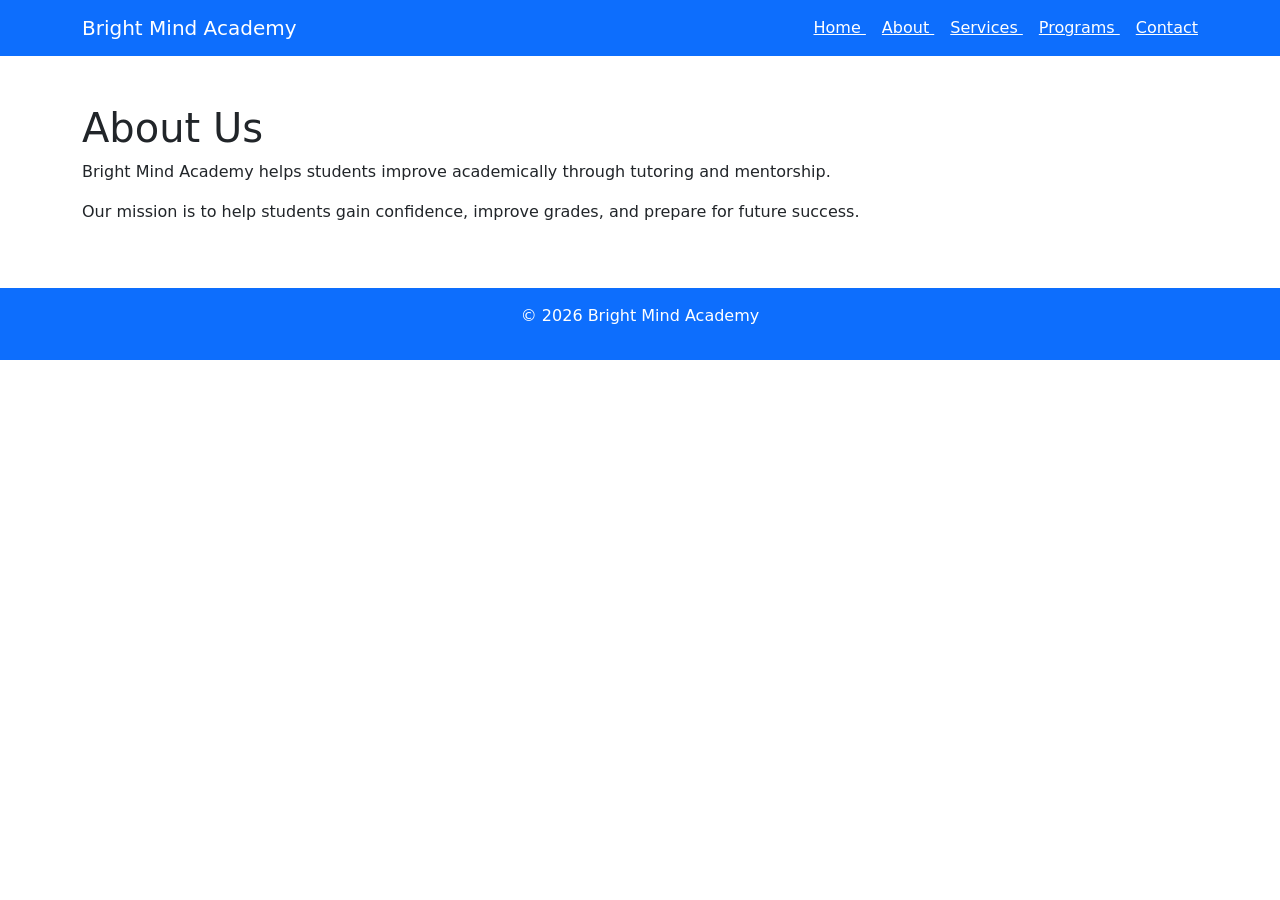
==== about.html @ bd046843 "Create about.html" ====
<!DOCTYPE html>
<html lang="en">
<head>
  <meta charset="UTF-8">
  <meta name="viewport" content="width=device-width, initial-scale=1.0">

  <title>About | Bright Mind Academy</title>

  <link href="https://cdn.jsdelivr.net/npm/bootstrap@5.3.3/dist/css/bootstrap.min.css" rel="stylesheet">
</head>

<body>

<nav class="navbar navbar-expand-lg navbar-dark bg-primary">
  <div class="container">

    <a class="navbar-brand" href="index.html">
      Bright Mind Academy
    </a>

    <div>

      <a class="text-white me-3" href="index.html">
        Home
      </a>

      <a class="text-white me-3" href="about.html">
        About
      </a>

      <a class="text-white me-3" href="services.html">
        Services
      </a>

      <a class="text-white me-3" href="business.html">
        Programs
      </a>

      <a class="text-white" href="contact.html">
        Contact
      </a>

    </div>
  </div>
</nav>

<section class="container py-5">

  <h1>About Us</h1>

  <p>
    Bright Mind Academy helps students improve
    academically through tutoring and mentorship.
  </p>

  <p>
    Our mission is to help students gain confidence,
    improve grades, and prepare for future success.
  </p>

</section>

<footer class="bg-primary text-white text-center p-3">

  <p>
    © 2026 Bright Mind Academy
  </p>

</footer>

</body>
</html>
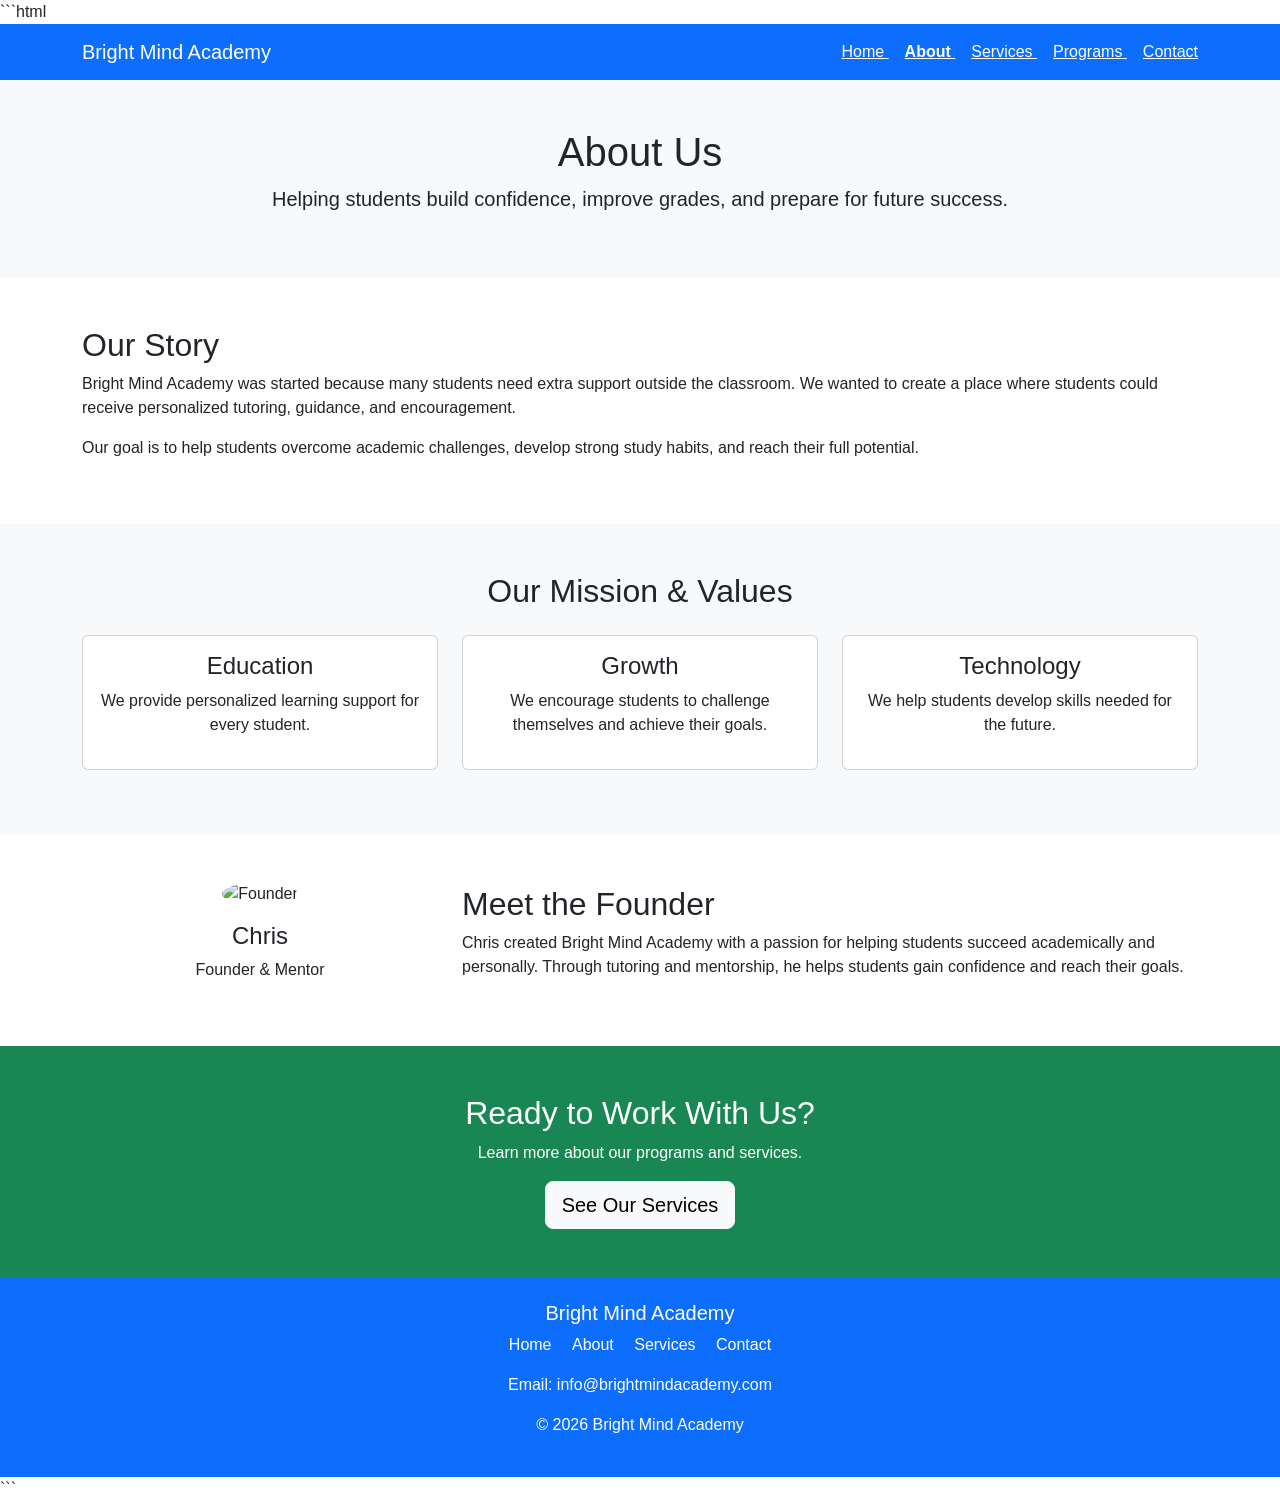
==== commit 12e755c7: "Update about.html" ====
--- a/about.html
+++ b/about.html
@@ -1,3 +1,4 @@
+```html
 <!DOCTYPE html>
 <html lang="en">
 <head>
@@ -7,10 +8,13 @@
   <title>About | Bright Mind Academy</title>
 
   <link href="https://cdn.jsdelivr.net/npm/bootstrap@5.3.3/dist/css/bootstrap.min.css" rel="stylesheet">
+
+  <link rel="stylesheet" href="style.css">
 </head>
 
 <body>
 
+<!-- Navbar -->
 <nav class="navbar navbar-expand-lg navbar-dark bg-primary">
   <div class="container">
 
@@ -24,7 +28,7 @@
         Home
       </a>
 
-      <a class="text-white me-3" href="about.html">
+      <a class="text-white fw-bold me-3" href="about.html">
         About
       </a>
 
@@ -44,23 +48,205 @@
   </div>
 </nav>
 
+<!-- Page Header -->
+<section class="bg-light py-5 text-center">
+
+  <div class="container">
+
+    <h1>About Us</h1>
+
+    <p class="lead">
+      Helping students build confidence, improve grades,
+      and prepare for future success.
+    </p>
+
+  </div>
+
+</section>
+
+<!-- Origin Story -->
 <section class="container py-5">
 
-  <h1>About Us</h1>
-
-  <p>
-    Bright Mind Academy helps students improve
-    academically through tutoring and mentorship.
-  </p>
-
-  <p>
-    Our mission is to help students gain confidence,
-    improve grades, and prepare for future success.
-  </p>
-
-</section>
-
-<footer class="bg-primary text-white text-center p-3">
+  <h2>Our Story</h2>
+
+  <p>
+    Bright Mind Academy was started because many students
+    need extra support outside the classroom. We wanted to
+    create a place where students could receive personalized
+    tutoring, guidance, and encouragement.
+  </p>
+
+  <p>
+    Our goal is to help students overcome academic challenges,
+    develop strong study habits, and reach their full potential.
+  </p>
+
+</section>
+
+<!-- Mission & Values -->
+<section class="bg-light py-5">
+
+  <div class="container">
+
+    <h2 class="text-center mb-4">
+      Our Mission & Values
+    </h2>
+
+    <div class="row">
+
+      <div class="col-md-4 mb-3">
+
+        <div class="card h-100">
+
+          <div class="card-body text-center">
+
+            <h4>Education</h4>
+
+            <p>
+              We provide personalized learning support
+              for every student.
+            </p>
+
+          </div>
+
+        </div>
+
+      </div>
+
+      <div class="col-md-4 mb-3">
+
+        <div class="card h-100">
+
+          <div class="card-body text-center">
+
+            <h4>Growth</h4>
+
+            <p>
+              We encourage students to challenge themselves
+              and achieve their goals.
+            </p>
+
+          </div>
+
+        </div>
+
+      </div>
+
+      <div class="col-md-4 mb-3">
+
+        <div class="card h-100">
+
+          <div class="card-body text-center">
+
+            <h4>Technology</h4>
+
+            <p>
+              We help students develop skills needed
+              for the future.
+            </p>
+
+          </div>
+
+        </div>
+
+      </div>
+
+    </div>
+
+  </div>
+
+</section>
+
+<!-- Founder Section -->
+<section class="container py-5">
+
+  <div class="row align-items-center">
+
+    <div class="col-md-4 text-center">
+
+      <img src="https://via.placeholder.com/250"
+           class="img-fluid rounded-circle"
+           alt="Founder">
+
+      <h4 class="mt-3">
+        Chris
+      </h4>
+
+      <p>
+        Founder & Mentor
+      </p>
+
+    </div>
+
+    <div class="col-md-8">
+
+      <h2>Meet the Founder</h2>
+
+      <p>
+        Chris created Bright Mind Academy with a passion
+        for helping students succeed academically and
+        personally. Through tutoring and mentorship,
+        he helps students gain confidence and reach
+        their goals.
+      </p>
+
+    </div>
+
+  </div>
+
+</section>
+
+<!-- CTA -->
+<section class="bg-success text-white text-center py-5">
+
+  <div class="container">
+
+    <h2>
+      Ready to Work With Us?
+    </h2>
+
+    <p>
+      Learn more about our programs and services.
+    </p>
+
+    <a href="services.html" class="btn btn-light btn-lg">
+      See Our Services
+    </a>
+
+  </div>
+
+</section>
+
+<!-- Footer -->
+<footer class="bg-primary text-white text-center p-4">
+
+  <h5>
+    Bright Mind Academy
+  </h5>
+
+  <div class="mb-3">
+
+    <a href="index.html" class="text-white me-3">
+      Home
+    </a>
+
+    <a href="about.html" class="text-white me-3">
+      About
+    </a>
+
+    <a href="services.html" class="text-white me-3">
+      Services
+    </a>
+
+    <a href="contact.html" class="text-white">
+      Contact
+    </a>
+
+  </div>
+
+  <p>
+    Email: info@brightmindacademy.com
+  </p>
 
   <p>
     © 2026 Bright Mind Academy
@@ -70,3 +256,4 @@
 
 </body>
 </html>
+```
--- a/style.css
+++ b/style.css
@@ -0,0 +1,19 @@
+body {
+    font-family: Arial, sans-serif;
+}
+
+.card {
+    transition: 0.3s;
+}
+
+.card:hover {
+    transform: translateY(-5px);
+}
+
+footer a {
+    text-decoration: none;
+}
+
+footer a:hover {
+    text-decoration: underline;
+}
